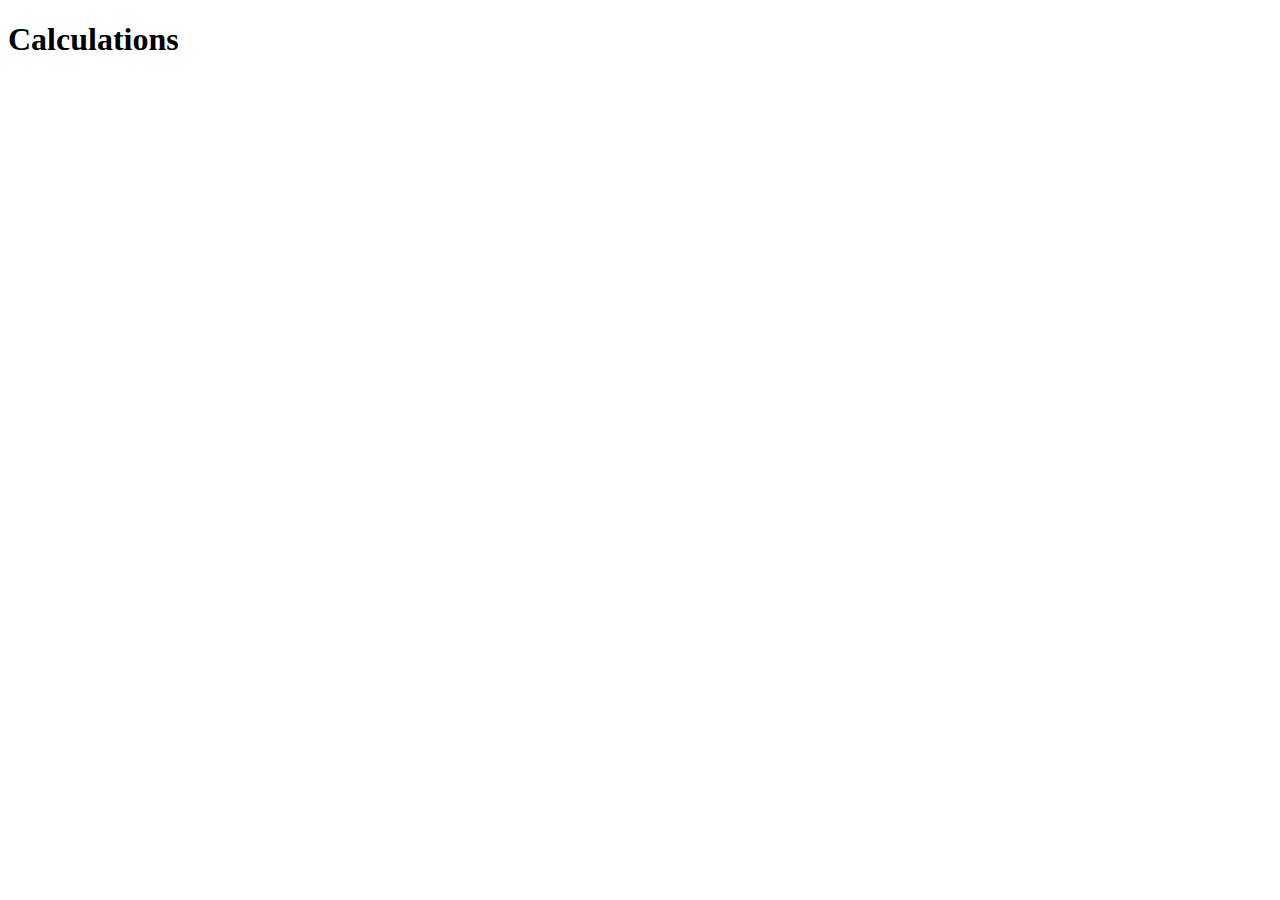
==== Question 2/index.html @ 934d3291 "first commit" ====
<!DOCTYPE html>
<html lang="en">
<head>
    <meta charset="UTF-8">
    <meta http-equiv="X-UA-Compatible" content="IE=edge">
    <meta name="viewport" content="width=device-width, initial-scale=1.0">
    <title>Document</title>
</head>
<body>
    <h1>Calculations</h1>
    
    <script src="app.js"></script>
</body>
</html>
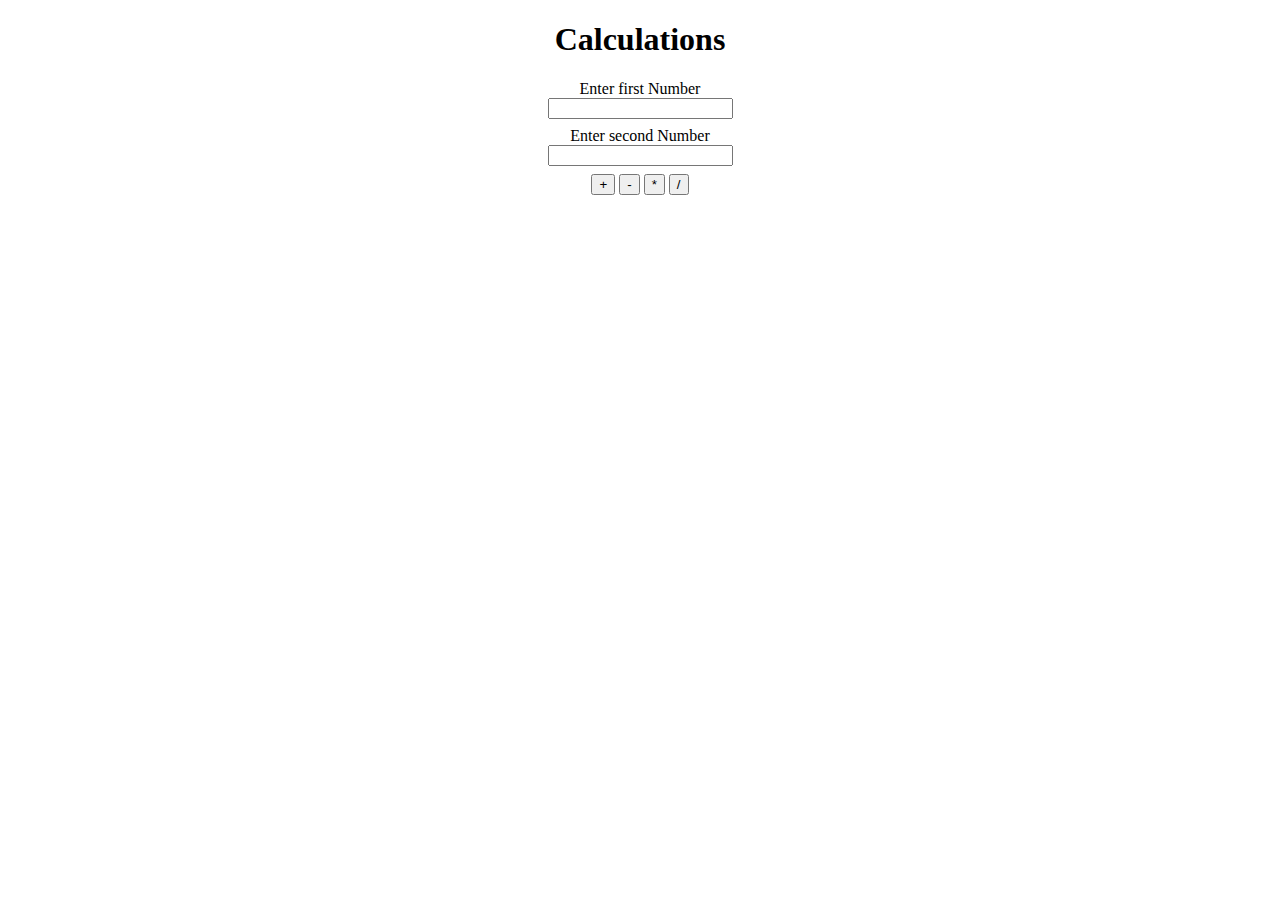
==== commit c60c00f9: "html & css" ====
--- a/Question 2/index.html
+++ b/Question 2/index.html
@@ -1,14 +1,27 @@
 <!DOCTYPE html>
 <html lang="en">
+
 <head>
     <meta charset="UTF-8">
     <meta http-equiv="X-UA-Compatible" content="IE=edge">
     <meta name="viewport" content="width=device-width, initial-scale=1.0">
     <title>Document</title>
+    <link rel="stylesheet" href="style.css">
 </head>
+
 <body>
-    <h1>Calculations</h1>
-    
+    <div id="container">
+        <h1>Calculations</h1>
+        <label for="input-1">Enter first Number</label>
+        <input id="input-1" type="number">
+        <label for="input-2">Enter second Number</label>
+        <input id="input-2" type="number">
+        <button id="add">+</button>
+        <button id="subtract">-</button>
+        <button id="multiply">*</button>
+        <button id="divide">/</button>
+    </div>
     <script src="app.js"></script>
 </body>
+
 </html>--- a/Question 2/style.css
+++ b/Question 2/style.css
@@ -0,0 +1,13 @@
+
+#container{
+    text-align: center;
+}
+
+label{
+    display: block;
+}
+input{
+    margin: auto;
+    display: block;
+    margin-bottom: 0.5rem;
+}